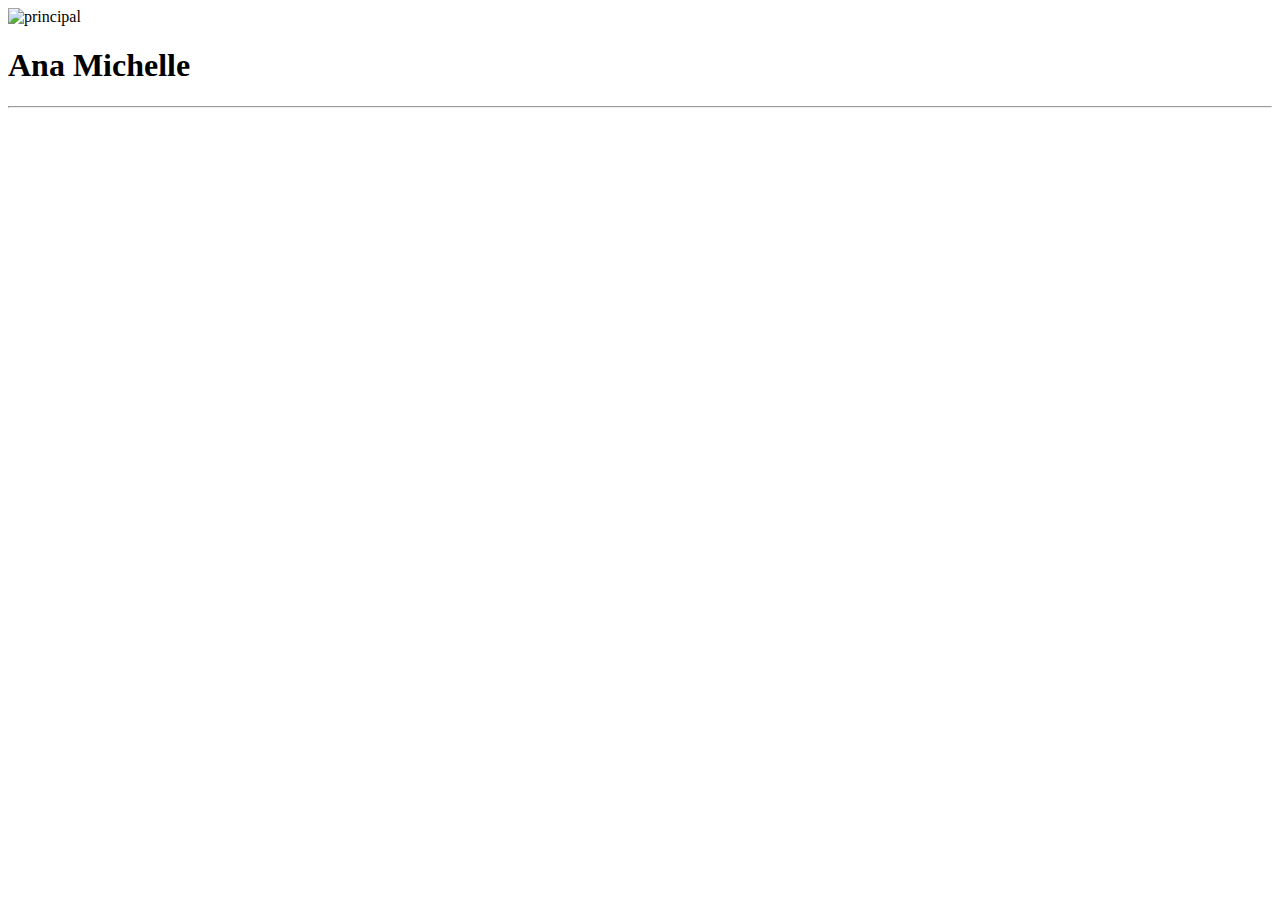
==== indexv1.html @ 19569fb7 "por mejorar" ====
<!DOCTYPE html>
<html lang="en">
<head>
    <meta charset="UTF-8">
    <meta http-equiv="X-UA-Compatible" content="IE=edge">
    <meta name="viewport" content="width=device-width, initial-scale=1.0">
    <title>Document</title>
</head>
<body>
    <nav id="navbar">
        
    </nav>
    <header>
        <img src="/assets/img/ana3.png" alt="principal">
        <h1>Ana Michelle</h1>
        <hr>
    </header>  
    <main></main>
    
</body>
</html>
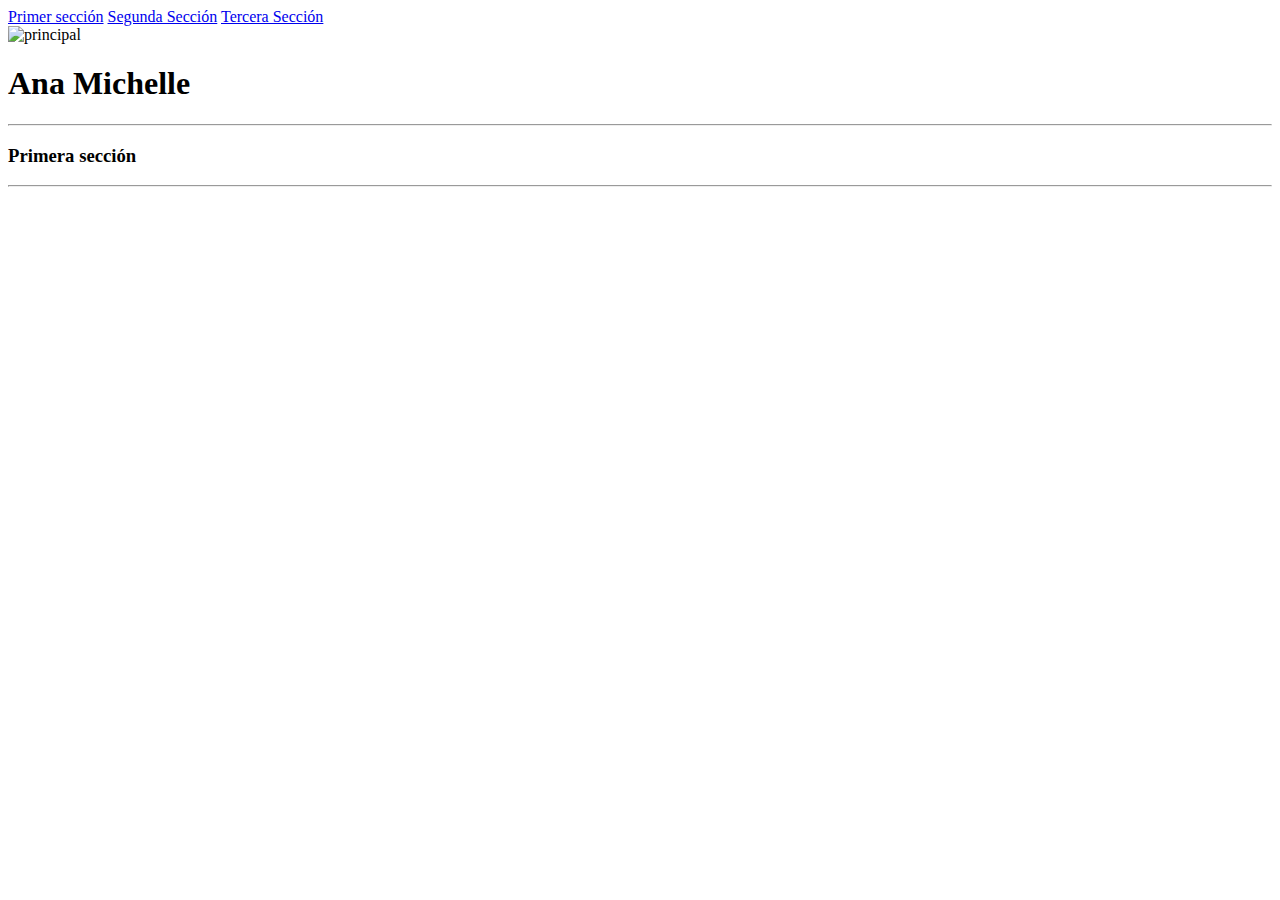
==== commit e6e07041: "new" ====
--- a/indexv1.html
+++ b/indexv1.html
@@ -8,14 +8,25 @@
 </head>
 <body>
     <nav id="navbar">
-        
+        <a href="primera">Primer sección</a>
+        <a href="segunda">Segunda Sección</a>
+        <a href="tercera">Tercera Sección</a>
     </nav>
     <header>
         <img src="/assets/img/ana3.png" alt="principal">
         <h1>Ana Michelle</h1>
         <hr>
     </header>  
-    <main></main>
+    <main>
+        <section id="principal">
+            <h3>Primera sección</h3>
+            <hr>
+            
+
+
+
+        </section>
+    </main>
     
 </body>
 </html>